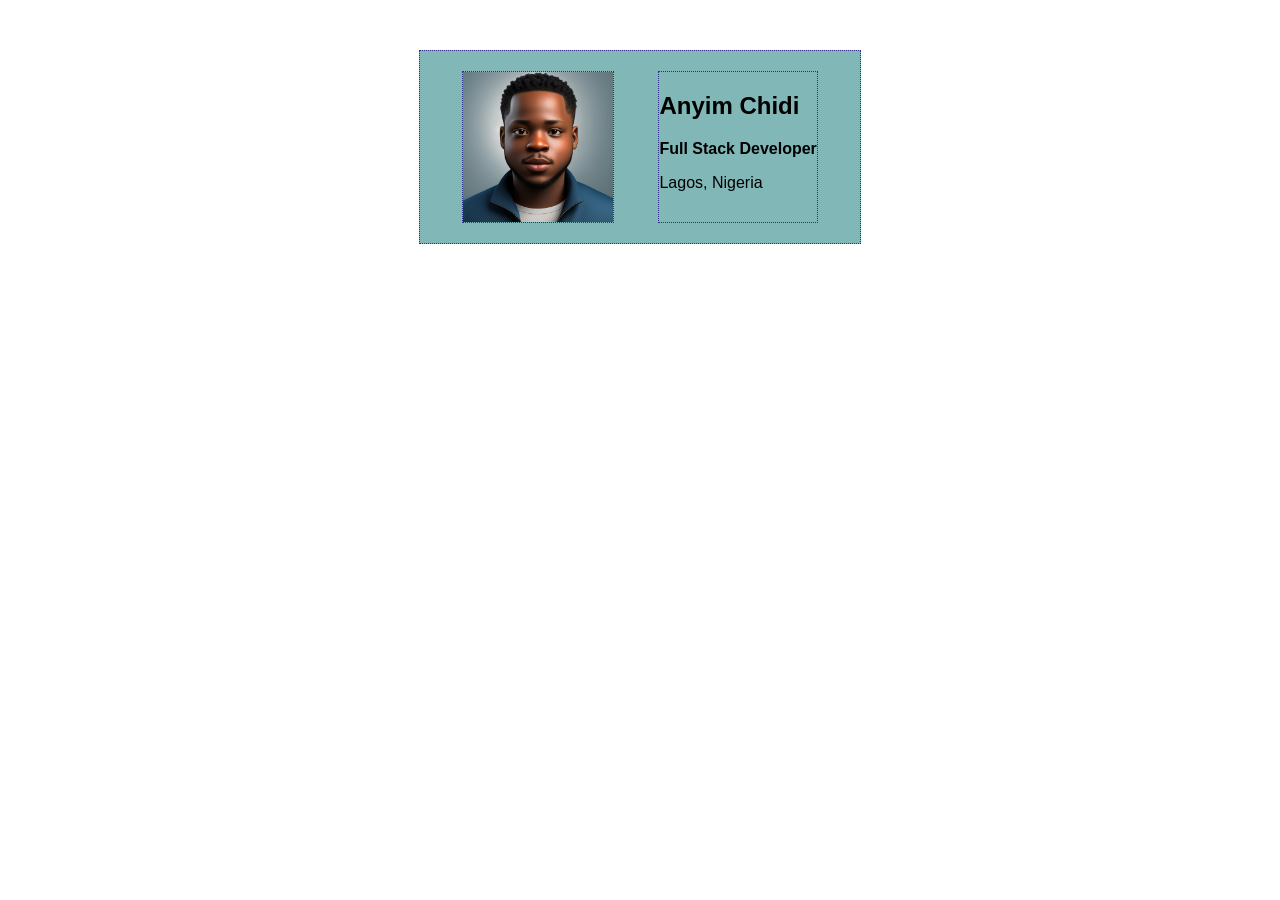
==== card.html @ 36d3e1e3 "Add files via upload" ====
<!DOCTYPE html>
<html>
<head>
   
    <title>my-card</title>
    <link rel="stylesheet" href="card.css">
</head>
<body>
    <div class="chido border-blue">
        <img src="chido.jpg" alt="chido ai generated portrait"
        class="border-blue"
        >
       <div class="texts border-blue">
<h2>Anyim Chidi</h2>
    <p><b>Full Stack Developer</b></p>
    <p>Lagos, Nigeria</p>
    
       </div>
    

    </div>
    
    


</body>
</html>
---- card.css ----
body{
    margin: 50px;
    padding: 40x;
    font-family: Verdana, Geneva, Tahoma, sans-serif;
}
img{
    width: 150px;

   
}
.chido{
    background-color: rgb(130, 183, 183);
    width: 400px;
    margin-left: auto;
    margin-right: auto;
    padding: 20px;
    display: flex;
    justify-content: space-around;
}
.texts{
  
}
.border-blue{
border: 1px rgb(46, 46, 131) dotted;
}
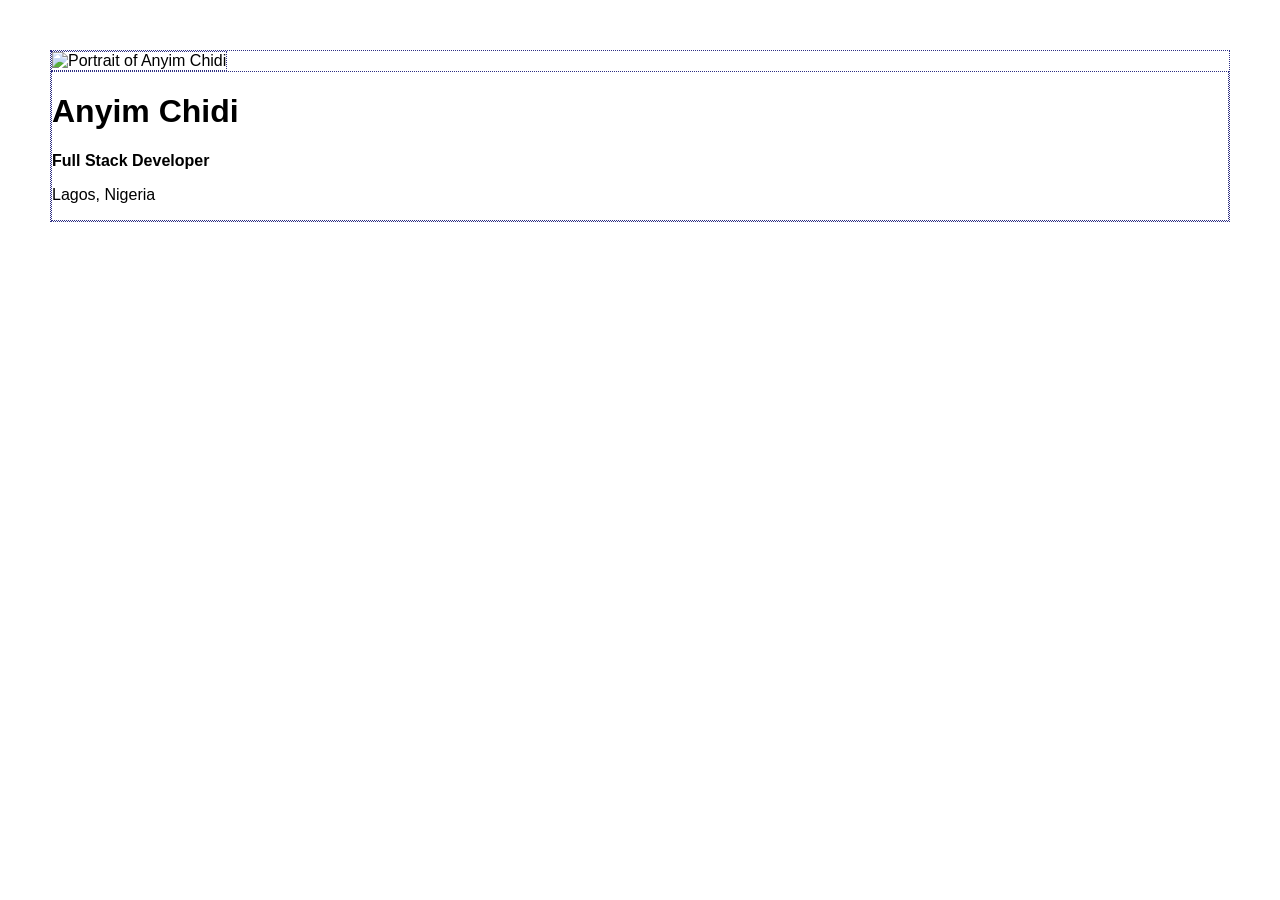
==== commit 5a150f62: "Add files via upload" ====
--- a/card.html
+++ b/card.html
@@ -6,19 +6,14 @@
     <link rel="stylesheet" href="card.css">
 </head>
 <body>
-    <div class="chido border-blue">
-        <img src="chido.jpg" alt="chido ai generated portrait"
-        class="border-blue"
-        >
-       <div class="texts border-blue">
-<h2>Anyim Chidi</h2>
-    <p><b>Full Stack Developer</b></p>
-    <p>Lagos, Nigeria</p>
-    
-       </div>
-    
-
-    </div>
+    <main class="card border-blue">
+        <img src="chidi.webp" alt="Portrait of Anyim Chidi" class="profile border-blue">
+        <div class="details border-blue">
+            <h1>Anyim Chidi</h1>
+            <p><strong>Full Stack Developer</strong></p>
+            <p>Lagos, Nigeria</p>
+        </div>
+    </main>
     
     
 
